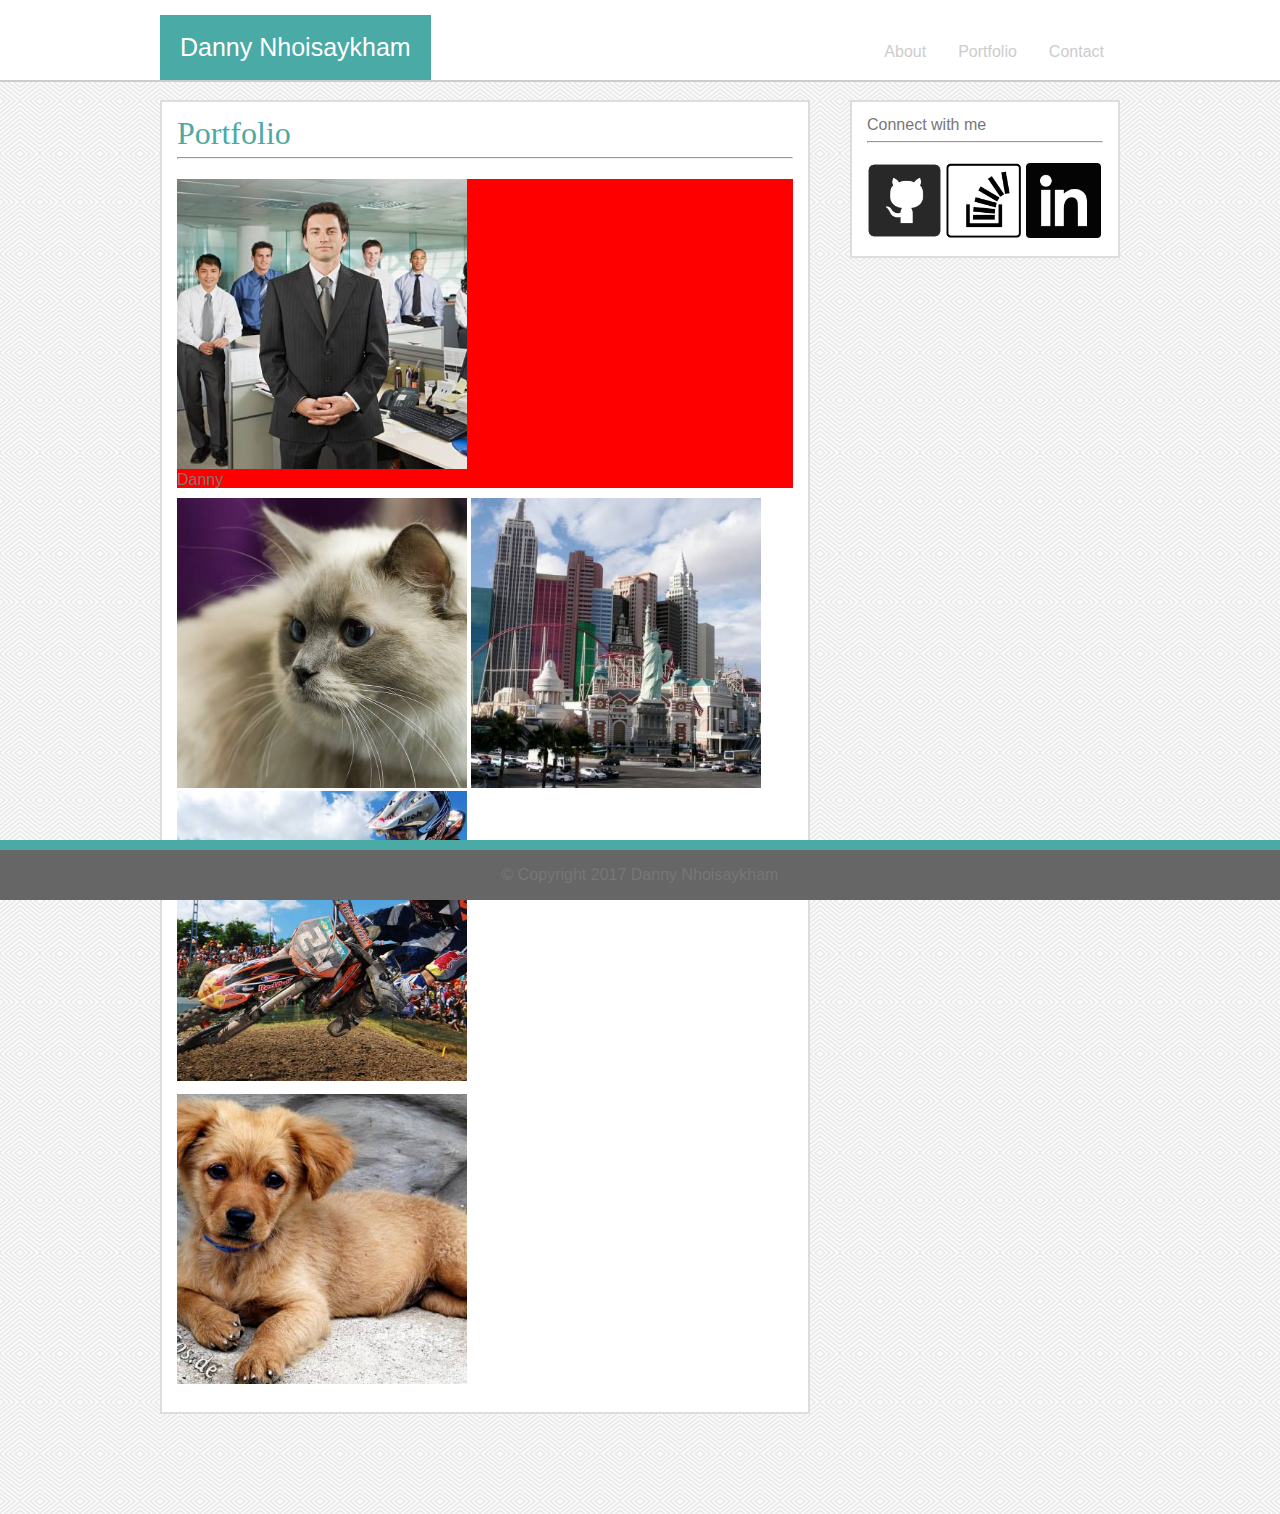
==== portfolio.html @ 3d5081c8 "first version" ====
<!DOCTYPE html>
<html>
<head>
	<title>Danny Nhoisaykham</title>
	<link rel="stylesheet" type="text/css" href="assets/css/reset.css">
	<link rel="stylesheet" type="text/css" href="assets/css/style.css">
</head>
<body>
	<div class="navbar">
		<div class="navbar-main">
			<span class='logo'>
				Danny Nhoisaykham
			</span>
			<ul>
				<li><a href="index.html">About</a></li>
				<li><a href="portfolio.html">Portfolio</a></li>
				<li><a href="contact.html">Contact</a></li>

			</ul>
		</div>
		
	</div>
	<div class="content-all">
		<div class="content-main">
			<h1>Portfolio</h1>
			<hr> 
			<div class="portfolio-img-div">
				<a href="#"><img src="assets/images/business.jpg" class="portfolio-img img-left"></a>
				<h2>Danny</h2>
			</div>
			<div class="row">
				<a href="#"><img src="assets/images/cats.jpg" class="portfolio-img"></a>	
				<a href="#"><img src="assets/images/city.jpg" class="portfolio-img img-left"></a>
				<a href="#"><img src="assets/images/cycle.jpg" class="portfolio-img"></a>
			</div>
			<div class="row">
				<a href="#"><img src="assets/images/puppy.jpg" class="portfolio-img img-left"></a>
				<!-- <a href="#"><img src="assets/images/cycle.jpg" class="portfolio-img"></a> -->
			</div>
		</div>
		<div class="content-sidebar">
			<h2>Connect with me</h2>
			<hr>
			<a href="https://github.com/dannynhois" target="_blank"><img src="assets/images/github.png" alt="github" class="icon"></a>
			<a href="https://stackoverflow.com/users/7907302/danny" target="_blank"><img src="assets/images/stackoverflow.png" alt="github" class="icon"></a>
			<a href="https://www.linkedin.com/in/dannynhois/" target="_blank"><img src="assets/images/linkedin.png" alt="github" class="icon"></a>

		</div>
	</div>

	<footer>
		&copy; Copyright 2017 Danny Nhoisaykham
	</footer>
</body>
</html>
---- assets/css/style.css ----
h1 {
	font-family: 'Georgia', 'Times', 'Times New Roman', 'serif';
	color: #4aaaa5;
	font-size: 2.0em;
}

body {
	font-family: 'Arial', 'Helvetica Neue', 'Helvetica', 'sans-serif';
	background-image: url('../images/whirlpool.png');
	color: #777777;
}

footer {
	background-color: #666666;
	position: fixed;
	bottom: 0;
	left: 0;
	width: 100%;
	text-align: center;
	height: 50px;
	line-height: 50px;
	border-top: 10px solid #4aaaa5;
}

hr {
	margin-bottom: 20px;
}

input, textarea {
	width: 98%;
	margin: 5px 0;
}

ul {
    list-style-type: none;
    margin-top: 30px;
    padding: 0;
    overflow: hidden;
    background-color: #ffffff;
    float:right;
}

li {
    float: left;
}

li a {
    display: block;
    color: #cccccc;
    text-align: center;
    padding: 14px 16px;
    text-decoration: none;
}

/* Change the link color to #111 (black) on hover */
li a:hover {
    background-color: #4aaaa5;
}

.content-all {
	width: 960px;
	margin: 100px auto;
	background-color: transparent;
}

.content-main {
	width: 650px;
	background-color: #ffffff;
	border: 2px solid #dddddd;
	display: inline-block;
	padding: 15px;
	box-sizing: border-box;
}

.icon {
	width: 75px;
}

.content-sidebar {
	width: 270px;
	background-color: #ffffff;
	border: 2px solid #dddddd;
	display: inline-block;
	box-sizing: border-box;
	float: right;
	padding: 15px;
}

.logo {
	background-color: #4aaaa5;
	color: #ffffff;
	font-size: 25px;
	padding: 20px;
	position: absolute;
	bottom: 0;
}

.navbar {
	background-color: #ffffff;
	width: 100%;
	position: absolute;
	top: 0;
	left: 0;
	border-bottom: 2px solid #cccccc;
	height: 80px;
}

.navbar-main {
	width: 960px;
	margin: 0 auto;
	background-color: red;
}

.portfolio-img {
	width: 290px;
}

.portfolio-img-div {
	background-color: red;
}

.img-left {
	margin-right: 31px;
}

.row {
	margin: 10px 0;
}

#profile-picture {
	width: 300px;
	margin: 0 15px 15px 0;
	float: left;
}

#submitButton {
	background-color: #4aaaa5;
	color: #ffffff;
	font-size: 15px;
	padding: 10px;
	border: 0;
	width: 100px;


}
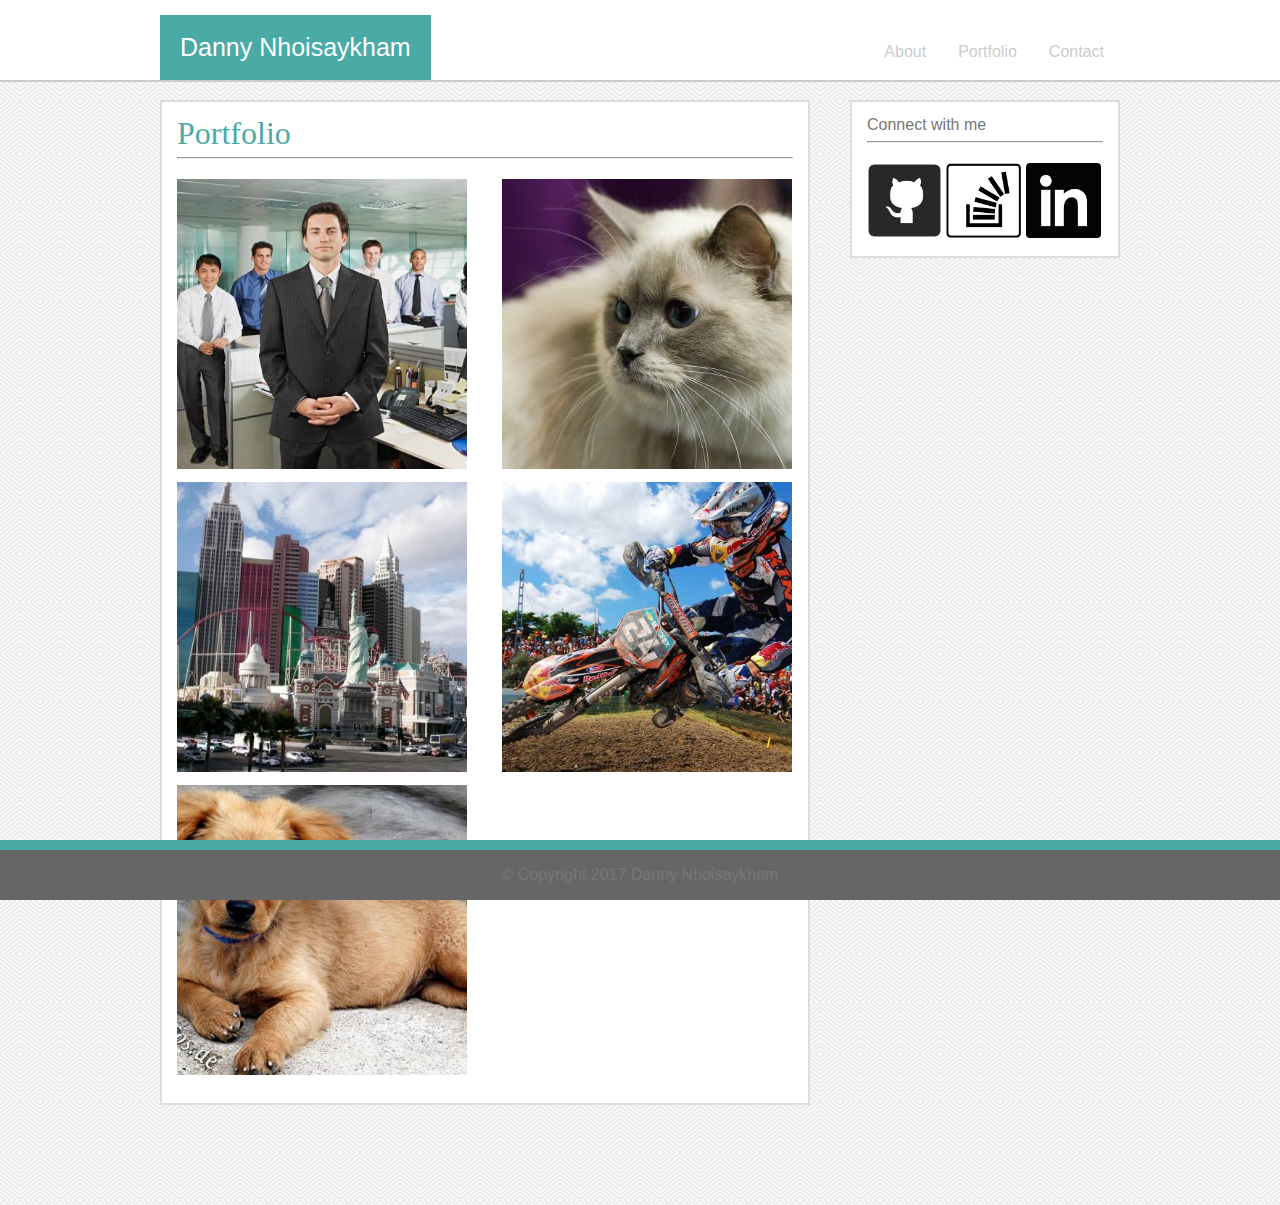
==== commit dfe37858: "fix portforlio page" ====
--- a/portfolio.html
+++ b/portfolio.html
@@ -24,12 +24,11 @@
 		<div class="content-main">
 			<h1>Portfolio</h1>
 			<hr> 
-			<div class="portfolio-img-div">
+			<div class="row">
 				<a href="#"><img src="assets/images/business.jpg" class="portfolio-img img-left"></a>
-				<h2>Danny</h2>
+				<a href="#"><img src="assets/images/cats.jpg" class="portfolio-img"></a>
 			</div>
 			<div class="row">
-				<a href="#"><img src="assets/images/cats.jpg" class="portfolio-img"></a>	
 				<a href="#"><img src="assets/images/city.jpg" class="portfolio-img img-left"></a>
 				<a href="#"><img src="assets/images/cycle.jpg" class="portfolio-img"></a>
 			</div>
--- a/assets/css/style.css
+++ b/assets/css/style.css
@@ -115,10 +115,6 @@
 	width: 290px;
 }
 
-.portfolio-img-div {
-	background-color: red;
-}
-
 .img-left {
 	margin-right: 31px;
 }
